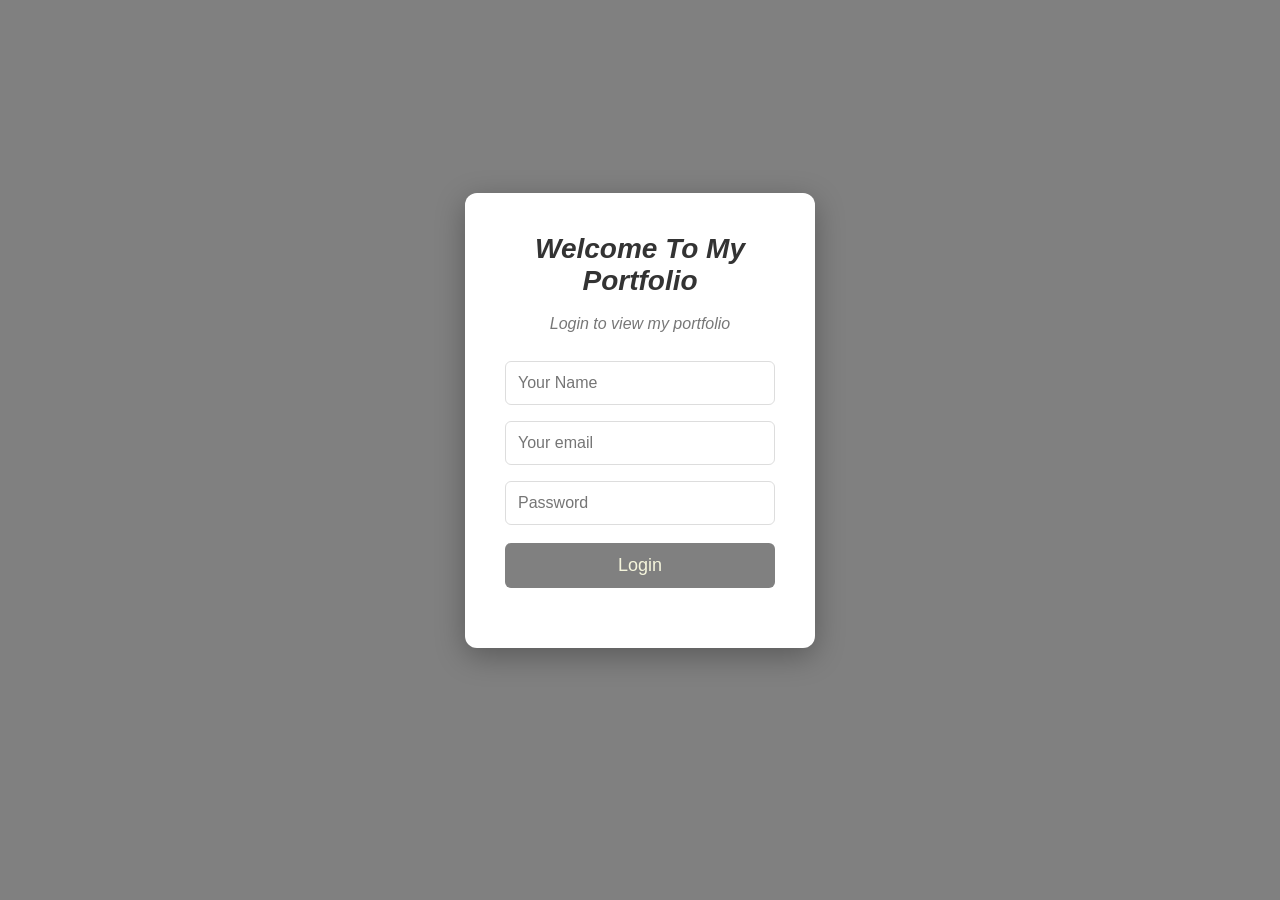
==== index.html @ 92757798 "Update index.html, contact.html and script.js" ====
<!Doctype html>
<html lang="en">
<head>
    <meta charset="UTF-8">
    <meta name="viewport" content="width=device-width,initial-scale=1.0">
    <title>Uduak-Abasi Udoma</title>
    <link rel="stylesheet" href="login.css">
  </head>
  <body>
    <div class="login-container">
      <h2>Welcome To My Portfolio</h2></br>
      <p>Login to view my portfolio</p>
    <form id="loginForm" name="contact" action=https://formspree.io/f/mkolvbar" method="POST">
      <input type="text" id="username" placeholder="Your Name" required/>
      <input type="email" id="email" placeholder="Your email" required/>
      <input type="password" id="password" placeholder="Password" required/>
      <button type="submit">Login</button>
    </form>
    <p class="error" id="errorMsg"></p>
    </div>
    <script src="script.js"></script>
  </body>
</html>
---- login.css ----
/* Login Page Styles*/
* {
  margin: 0;
  padding: 0;
 box-sizing: border-box;
}
body {
  background: grey;
  display: flex;
  justify-content: center;
  align-items: center;
  min-height: 100vh;
  margin: 0;
  font-family: Arial,Helvetica,Sans-Serif;
  font-style: italic;
}
.login-container {
    background: white;
    padding: 40px;
    border-radius: 12px;
    box-shadow: 0 8px 30px rgba(0,0,0,0.3);
    width: 350px;
    text-align: center;
    margin: 0;
    transform: translateY(-30px);
}
.login-container h2 {
    color: #333;
    font-size: 28px;
}
.login-container p {
    color: #777;
    margin-bottom: 20px;
}
.login-container input {
    width: 100%;
    padding: 12px;
    margin: 8px 0;
    border: 1px solid #ddd;
    border-radius: 6px;
    font-size: 16px;
}
.login-container button {
    width: 100%;
    padding: 12px;
    background: grey;
    color: beige;
    border: none;
    border-radius: 6px;
    font-size: 18px;
    cursor: pointer;
    margin-top: 10px;
}
.login-container button:hover {
    background: #494444;
}
.error {
    color: #bb1010;
    margin-top: 12px;
    font-size: 14px;
}
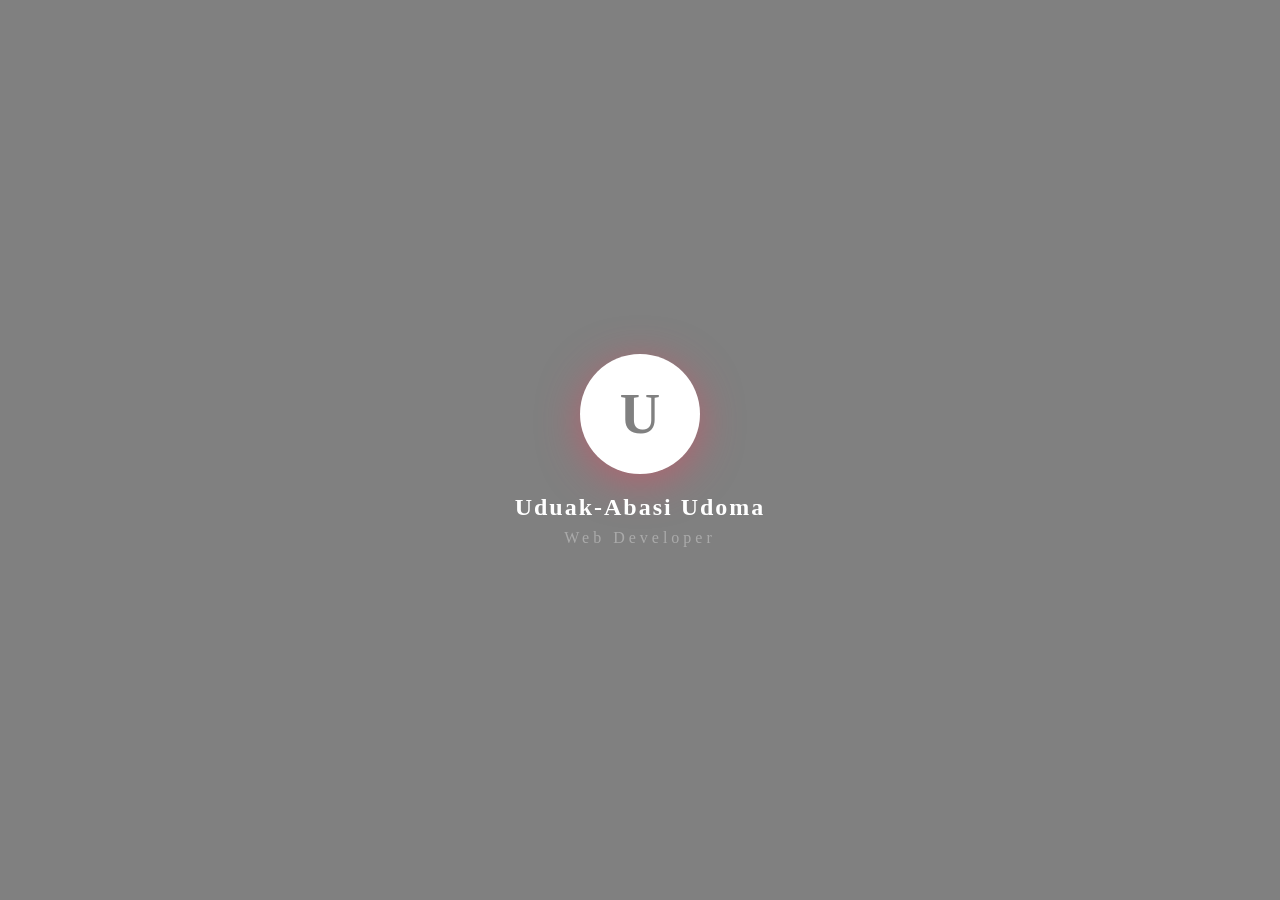
==== commit 01fad58d: "Update index.html,login.css, login.js and style.css" ====
--- a/index.html
+++ b/index.html
@@ -7,17 +7,15 @@
     <link rel="stylesheet" href="login.css">
   </head>
   <body>
-    <div class="login-container">
-      <h2>Welcome To My Portfolio</h2></br>
-      <p>Login to view my portfolio</p>
-    <form id="loginForm" name="contact" action=https://formspree.io/f/mkolvbar" method="POST">
-      <input type="text" id="username" placeholder="Your Name" required/>
-      <input type="email" id="email" placeholder="Your email" required/>
-      <input type="password" id="password" placeholder="Password" required/>
-      <button type="submit">Login</button>
-    </form>
-    <p class="error" id="errorMsg"></p>
+        <!-- Splash Screen -->
+    <div id="splashScreen">
+        <div class="splash-logo">
+            <span>U</span>
+        </div>
+        <p class="splash-text">Uduak-Abasi Udoma</p>
+        <p class="splash-sub">Web Developer</p>
     </div>
-    <script src="script.js"></script>
+
+    <script src="login.js"></script>
   </body>
 </html>
--- a/login.css
+++ b/login.css
@@ -4,58 +4,53 @@
   padding: 0;
  box-sizing: border-box;
 }
-body {
-  background: grey;
-  display: flex;
-  justify-content: center;
-  align-items: center;
-  min-height: 100vh;
-  margin: 0;
-  font-family: Arial,Helvetica,Sans-Serif;
-  font-style: italic;
+#splashScreen {
+    position: fixed;
+    top: 0;
+    left: 0;
+    width: 100%;
+    height: 100%;
+    background: grey;
+    display: flex;
+    flex-direction: column;
+    align-items: center;
+    justify-content: center;
+    z-index: 9999;
+    transition: opacity 0.8s ease;
 }
-.login-container {
+
+.splash-logo {
+    width: 120px;
+    height: 120px;
     background: white;
-    padding: 40px;
-    border-radius: 12px;
-    box-shadow: 0 8px 30px rgba(0,0,0,0.3);
-    width: 350px;
-    text-align: center;
-    margin: 0;
-    transform: translateY(-30px);
+    border-radius: 50%;
+    display: flex;
+    align-items: center;
+    justify-content: center;
+    font-size: 56px;
+    font-weight: bold;
+    color: grey;
+    box-shadow: 0 8px 40px rgba(233, 69, 96, 0.5);
+    animation: pulse 1.5s ease-in-out infinite;
 }
-.login-container h2 {
-    color: #333;
-    font-size: 28px;
+
+.splash-text {
+    color: white;
+    margin-top: 20px;
+    font-size: 24px;
+    font-weight: bold;
+    letter-spacing: 2px;
 }
-.login-container p {
-    color: #777;
-    margin-bottom: 20px;
+
+.splash-sub {
+    color: #aaa;
+    margin-top: 8px;
+    font-size: 16px;
+    letter-spacing: 4px;
 }
-.login-container input {
-    width: 100%;
-    padding: 12px;
-    margin: 8px 0;
-    border: 1px solid #ddd;
-    border-radius: 6px;
-    font-size: 16px;
-}
-.login-container button {
-    width: 100%;
-    padding: 12px;
-    background: grey;
-    color: beige;
-    border: none;
-    border-radius: 6px;
-    font-size: 18px;
-    cursor: pointer;
-    margin-top: 10px;
-}
-.login-container button:hover {
-    background: #494444;
-}
-.error {
-    color: #bb1010;
-    margin-top: 12px;
-    font-size: 14px;
+
+@keyframes pulse {
+    0% { transform: scale(1); }
+    50% { transform: scale(1.05); }
+    100% { transform: scale(1); }
 }
